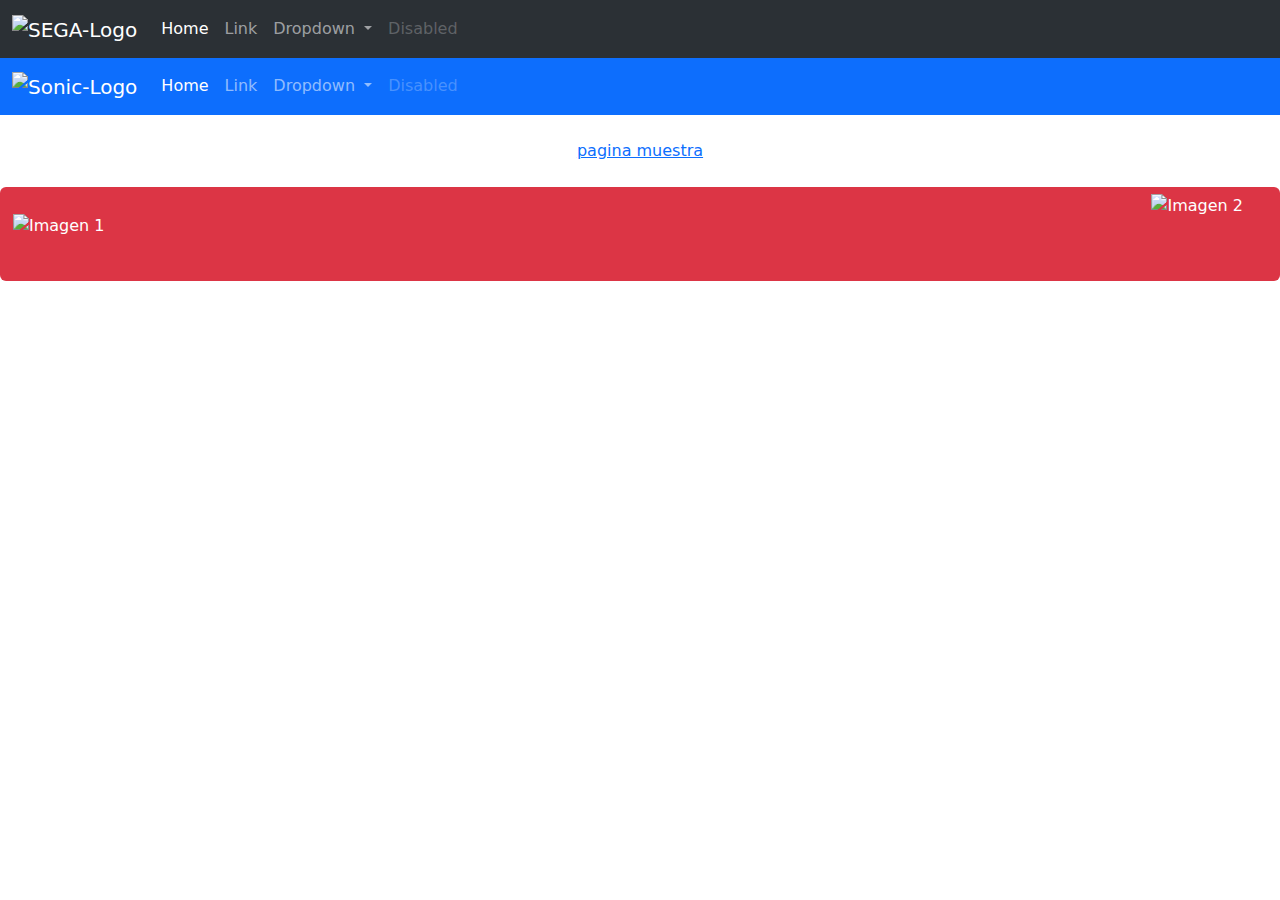
==== docs/practica-15.html @ 23689f50 "Iniciando Practica 15 html" ====
<!doctype html>
<html lang="es">
  <head>
    <meta charset="utf-8">
    <meta name="viewport" content="width=device-width, initial-scale=1">
    <title>Practica 15</title>
    <link href="https://cdn.jsdelivr.net/npm/bootstrap@5.3.3/dist/css/bootstrap.min.css" rel="stylesheet" integrity="sha384-QWTKZyjpPEjISv5WaRU9OFeRpok6YctnYmDr5pNlyT2bRjXh0JMhjY6hW+ALEwIH" crossorigin="anonymous">
  </head>
  <body>
    <nav class="navbar navbar-expand-lg bg-body-tertiary bg-dark" data-bs-theme="dark">
      <div class="container-fluid">
        <a class="navbar-brand" href="#">
          <img src="https://www.atlus.com/ztoolbar/images/logo_sega.png" alt="SEGA-Logo" height="24" width="auto">
        </a>
        <button class="navbar-toggler" type="button" data-bs-toggle="collapse" data-bs-target="#navbarSupportedContent" aria-controls="navbarSupportedContent" aria-expanded="false" aria-label="Toggle navigation">
          <span class="navbar-toggler-icon"></span>
        </button>
        <div class="collapse navbar-collapse" id="navbarSupportedContent">
          <ul class="navbar-nav me-auto mb-2 mb-lg-0">
            <li class="nav-item">
              <a class="nav-link active" aria-current="page" href="#">Home</a>
            </li>
            <li class="nav-item">
              <a class="nav-link" href="#">Link</a>
            </li>
            <li class="nav-item dropdown">
              <a class="nav-link dropdown-toggle" href="#" role="button" data-bs-toggle="dropdown" aria-expanded="false">
                Dropdown
              </a>
              <ul class="dropdown-menu">
                <li><a class="dropdown-item" href="#">Action</a></li>
                <li><a class="dropdown-item" href="#">Another action</a></li>
                <li><hr class="dropdown-divider"></li>
                <li><a class="dropdown-item" href="#">Something else here</a></li>
              </ul>
            </li>
            <li class="nav-item">
              <a class="nav-link disabled" aria-disabled="true">Disabled</a>
            </li>
          </ul>
          
        </div>
      </div>
    </nav>

    <nav class="navbar navbar-expand-lg navbar-dark bg-primary">
      <div class="container-fluid">
        <a class="navbar-brand" href="#"><img src="https://sonicthehedgehog.com/wp-content/uploads/2021/08/logo-1.png" alt="Sonic-Logo" height="24" width="auto"></a>
        <button class="navbar-toggler" type="button" data-bs-toggle="collapse" data-bs-target="#navbarSupportedContent" aria-controls="navbarSupportedContent" aria-expanded="false" aria-label="Toggle navigation">
          <span class="navbar-toggler-icon"></span>
        </button>
        <div class="collapse navbar-collapse" id="navbarSupportedContent">
          <ul class="navbar-nav me-auto mb-2 mb-lg-0">
            <li class="nav-item">
              <a class="nav-link active" aria-current="page" href="#">Home</a>
            </li>
            <li class="nav-item">
              <a class="nav-link" href="#">Link</a>
            </li>
            <li class="nav-item dropdown">
              <a class="nav-link dropdown-toggle" href="#" role="button" data-bs-toggle="dropdown" aria-expanded="false">
                Dropdown
              </a>
              <ul class="dropdown-menu">
                <li><a class="dropdown-item" href="#">Action</a></li>
                <li><a class="dropdown-item" href="#">Another action</a></li>
                <li><hr class="dropdown-divider"></li>
                <li><a class="dropdown-item" href="#">Something else here</a></li>
              </ul>
            </li>
            <li class="nav-item">
              <a class="nav-link disabled" aria-disabled="true">Disabled</a>
            </li>
          </ul>
        </div>
      </div>
    </nav>

    <header>
      <div class="container text-center my-4">
        <div class="row">
          <a href="https://www.sonicthehedgehog.com/">pagina muestra</a>
        </div>
      </div>
      <div class="container-fluid">
        <div class="row">
          <button type="button" class="btn bg-danger text-white w-100">
            <div class="row w-100">

              <div class="col-4 d-flex justify-content-start align-items-center">
                <img src="https://cdn.segaamerica.com/img/sonic/fearless-banner-text.png" alt="Imagen 1"  height="40">
              </div>
              
  
              <div class="col-4">      </div>
              

              <div class="col-4 d-flex justify-content-end align-items-center">
                <img src="https://cdn.segaamerica.com/img/fearless/fearless-logo.png" alt="Imagen 2" height="80">
              </div>
            </div>
          </button>
        </div>
      </div>
    </header>

    <main>

    </main>

    <footer>

    </footer>

    <script src="https://cdn.jsdelivr.net/npm/bootstrap@5.3.3/dist/js/bootstrap.bundle.min.js" integrity="sha384-YvpcrYf0tY3lHB60NNkmXc5s9fDVZLESaAA55NDzOxhy9GkcIdslK1eN7N6jIeHz" crossorigin="anonymous"></script>
  </body>
</html>
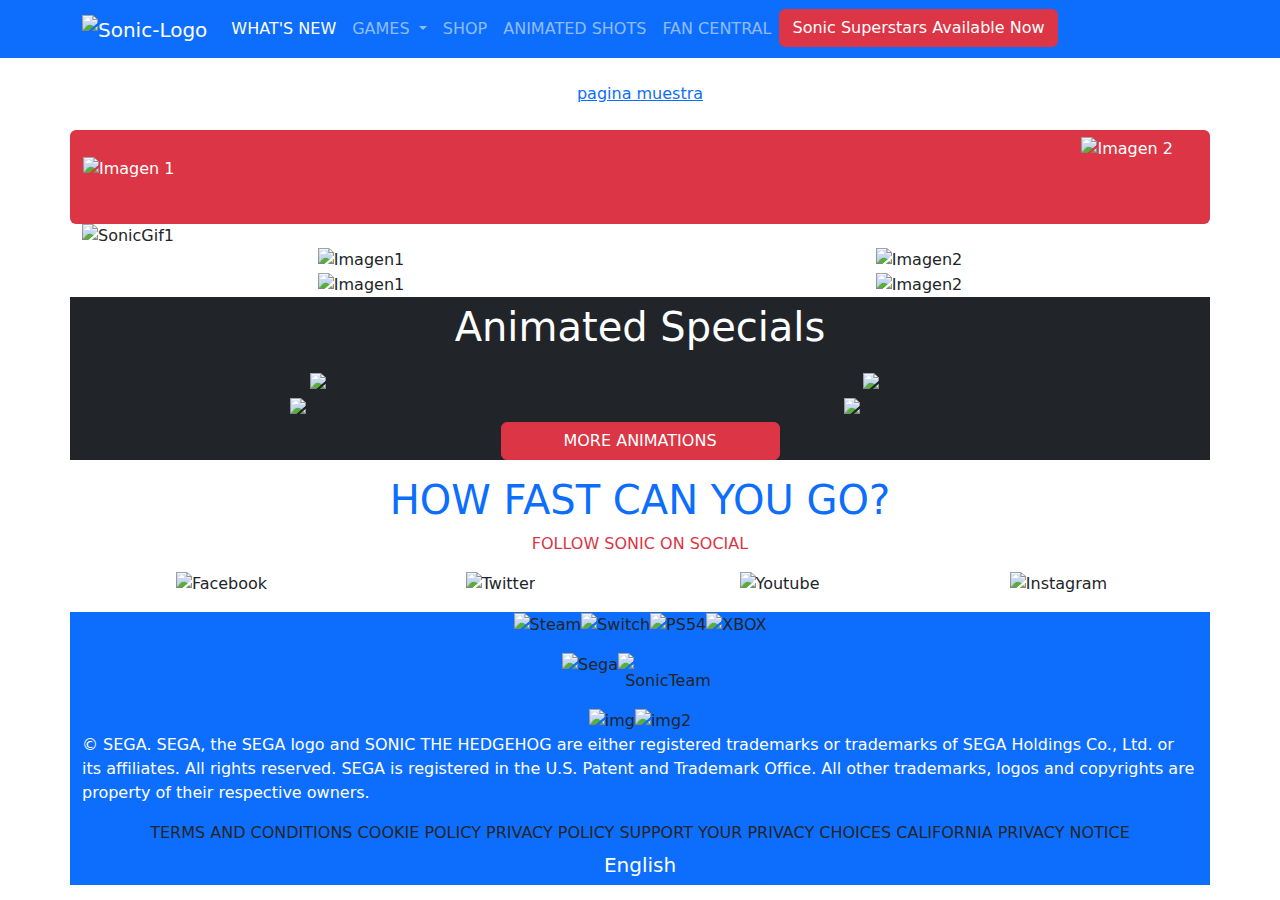
==== commit 1694f875: "Practica 15" ====
--- a/docs/practica-15.html
+++ b/docs/practica-15.html
@@ -7,44 +7,9 @@
     <link href="https://cdn.jsdelivr.net/npm/bootstrap@5.3.3/dist/css/bootstrap.min.css" rel="stylesheet" integrity="sha384-QWTKZyjpPEjISv5WaRU9OFeRpok6YctnYmDr5pNlyT2bRjXh0JMhjY6hW+ALEwIH" crossorigin="anonymous">
   </head>
   <body>
-    <nav class="navbar navbar-expand-lg bg-body-tertiary bg-dark" data-bs-theme="dark">
-      <div class="container-fluid">
-        <a class="navbar-brand" href="#">
-          <img src="https://www.atlus.com/ztoolbar/images/logo_sega.png" alt="SEGA-Logo" height="24" width="auto">
-        </a>
-        <button class="navbar-toggler" type="button" data-bs-toggle="collapse" data-bs-target="#navbarSupportedContent" aria-controls="navbarSupportedContent" aria-expanded="false" aria-label="Toggle navigation">
-          <span class="navbar-toggler-icon"></span>
-        </button>
-        <div class="collapse navbar-collapse" id="navbarSupportedContent">
-          <ul class="navbar-nav me-auto mb-2 mb-lg-0">
-            <li class="nav-item">
-              <a class="nav-link active" aria-current="page" href="#">Home</a>
-            </li>
-            <li class="nav-item">
-              <a class="nav-link" href="#">Link</a>
-            </li>
-            <li class="nav-item dropdown">
-              <a class="nav-link dropdown-toggle" href="#" role="button" data-bs-toggle="dropdown" aria-expanded="false">
-                Dropdown
-              </a>
-              <ul class="dropdown-menu">
-                <li><a class="dropdown-item" href="#">Action</a></li>
-                <li><a class="dropdown-item" href="#">Another action</a></li>
-                <li><hr class="dropdown-divider"></li>
-                <li><a class="dropdown-item" href="#">Something else here</a></li>
-              </ul>
-            </li>
-            <li class="nav-item">
-              <a class="nav-link disabled" aria-disabled="true">Disabled</a>
-            </li>
-          </ul>
-          
-        </div>
-      </div>
-    </nav>
 
     <nav class="navbar navbar-expand-lg navbar-dark bg-primary">
-      <div class="container-fluid">
+      <div class="container">
         <a class="navbar-brand" href="#"><img src="https://sonicthehedgehog.com/wp-content/uploads/2021/08/logo-1.png" alt="Sonic-Logo" height="24" width="auto"></a>
         <button class="navbar-toggler" type="button" data-bs-toggle="collapse" data-bs-target="#navbarSupportedContent" aria-controls="navbarSupportedContent" aria-expanded="false" aria-label="Toggle navigation">
           <span class="navbar-toggler-icon"></span>
@@ -52,24 +17,37 @@
         <div class="collapse navbar-collapse" id="navbarSupportedContent">
           <ul class="navbar-nav me-auto mb-2 mb-lg-0">
             <li class="nav-item">
-              <a class="nav-link active" aria-current="page" href="#">Home</a>
-            </li>
-            <li class="nav-item">
-              <a class="nav-link" href="#">Link</a>
+              <a class="nav-link active" aria-current="page" href="#">WHAT'S NEW</a>
             </li>
             <li class="nav-item dropdown">
               <a class="nav-link dropdown-toggle" href="#" role="button" data-bs-toggle="dropdown" aria-expanded="false">
-                Dropdown
+                GAMES
               </a>
               <ul class="dropdown-menu">
-                <li><a class="dropdown-item" href="#">Action</a></li>
-                <li><a class="dropdown-item" href="#">Another action</a></li>
-                <li><hr class="dropdown-divider"></li>
-                <li><a class="dropdown-item" href="#">Something else here</a></li>
+                <li><a class="dropdown-item" href="#">Sonic Dream Team</a></li>
+                <li><a class="dropdown-item" href="#">Sonic Forces</a></li>
+                <li><a class="dropdown-item" href="#">Sonic Generations</a></li>
+                <li><a class="dropdown-item" href="#">Sonic Superstars</a></li>
+                <li><a class="dropdown-item" href="#">Sonic Racing</a></li>
+                <li><a class="dropdown-item" href="#">Team Sonic Racing</a></li>
+                <li><a class="dropdown-item" href="#">Sonic Colors Ultimate</a></li>
+                <li><a class="dropdown-item" href="#">Sonic Frontiers</a></li>
+                <li><a class="dropdown-item" href="#">Sonic Dash+</a></li>
+                <li><a class="dropdown-item" href="#">Sonic Mania</a></li>
+                
               </ul>
             </li>
             <li class="nav-item">
-              <a class="nav-link disabled" aria-disabled="true">Disabled</a>
+              <a class="nav-link" href="#">SHOP</a>
+            </li>
+            <li class="nav-item">
+              <a class="nav-link" href="#">ANIMATED SHOTS</a>
+            </li>
+            <li class="nav-item">
+              <a class="nav-link" href="#">FAN CENTRAL</a>
+            </li>
+            <li class="nav-item">
+              <button class="btn btn-danger ms-auto">Sonic Superstars Available Now</button>
             </li>
           </ul>
         </div>
@@ -82,19 +60,14 @@
           <a href="https://www.sonicthehedgehog.com/">pagina muestra</a>
         </div>
       </div>
-      <div class="container-fluid">
+      <div class="container">
         <div class="row">
           <button type="button" class="btn bg-danger text-white w-100">
             <div class="row w-100">
-
               <div class="col-4 d-flex justify-content-start align-items-center">
                 <img src="https://cdn.segaamerica.com/img/sonic/fearless-banner-text.png" alt="Imagen 1"  height="40">
               </div>
-              
-  
               <div class="col-4">      </div>
-              
-
               <div class="col-4 d-flex justify-content-end align-items-center">
                 <img src="https://cdn.segaamerica.com/img/fearless/fearless-logo.png" alt="Imagen 2" height="80">
               </div>
@@ -102,14 +75,144 @@
           </button>
         </div>
       </div>
+      <div class="container">
+        <div class="row">
+          <img width="500" height="auto" src="https://64.media.tumblr.com/41c74eb16f9716feaf89155187769e20/19b3ecdfcbda1dde-ce/s1280x1920/06a3552e7919831bcf30f2f0543ae23b664494b4.gifv" alt="SonicGif1" class="img-fluid">
+        </div>
+      </div>
     </header>
+    
 
     <main>
-
+      <div class="container">
+        <div class="row g-0 text-center">
+          <div class="col">
+            <img src="https://www.sonicthehedgehog.com/wp-content/uploads/2024/01/sonicxshadow-generations.jpg.webp" alt="Imagen1" class="img-fluid">
+          </div>
+          <div class="col">
+            <img  src="https://cdn.segaamerica.com/img/sonic/sonic-rumble.jpg" alt="Imagen2" class="img-fluid">
+          </div>
+        </div>
+        <div class="row g-0 text-center">
+          <div class="col">
+            <img src="https://www.sonicthehedgehog.com/wp-content/uploads/2023/11/sonic-dream-team.jpg.webp" alt="Imagen1" class="img-fluid">
+          </div>
+          <div class="col">
+            <img  src="https://www.sonicthehedgehog.com/wp-content/uploads/2023/11/superstars_accolades.jpg.webp" alt="Imagen2" class="img-fluid">
+          </div>
+        </div>
+      </div>
+
+      <div class="container bg-dark">
+        <div class="row">
+          <p class="text-white text-center fs-1"> Animated Specials </p>
+        </div>
+      </div>
+
+      <div class="container bg-dark">
+        <div class="row g-0 text-center">
+          <div class="col">
+            <img src="https://64.media.tumblr.com/be63d1d5fc7c51a0cc904854dca78cfe/85ae63b1f482ac44-89/s540x810/1de8a1d14e369700a3f0af45429a85dfc6549578.gif" alt="Superstars" class="img-fluid w-100">
+          </div>
+          <div class="col">
+            <img src="https://pa1.aminoapps.com/8845/883a8a3d96e133f6f735a6bee0a961545e419926r1-540-304_hq.gif" alt="Dreamteam" class="img-fluid w-100">
+          </div>
+        </div>
+      </div>
+
+      <div class="container bg-dark">
+        <div class="row g-0 text-center">
+          <div class="col">
+            <img src="https://www.sonicthehedgehog.com/wp-content/uploads/2023/09/animation-logo-trio.png.webp" alt="LogoSuperStars" class="w-25">
+          </div>
+          <div class="col">
+            <img src="https://www.sonicthehedgehog.com/wp-content/uploads/2023/11/dream-team-logo-sm.png.webp" alt="LogoDreamteam" class="w-25">
+          </div>
+        </div>
+        <div class="row g-0 text-center mb-3">
+          <div class="text-center">
+            <button class="btn btn-danger text-white w-25 h-100">MORE ANIMATIONS</button>
+          </div>
+        </div>
+      </div>
+
+      <div class="container">
+        <div class="row">
+          <h2 class="text-center text-primary yellow-underline fs-1">HOW FAST CAN YOU GO?</h2>
+        </div>
+        <div class="row">
+          <p class="text-center text-danger fs-6">FOLLOW SONIC ON SOCIAL</p>
+        </div>
+        <div class="row g-0 text-center mb-3">
+          <div class="col">
+            <img src="https://sonicthehedgehog.com/wp-content/uploads/2021/08/social_icons_fb.png" alt="Facebook">
+          </div>
+          <div class="col">
+            <img src="https://sonicthehedgehog.com/wp-content/uploads/2021/08/social_icons_tw.png" alt="Twitter">
+          </div>
+          <div class="col">
+            <img src="https://sonicthehedgehog.com/wp-content/uploads/2021/08/social_icons_yt.png" alt="Youtube">
+          </div>
+          <div class="col">
+            <img src="https://sonicthehedgehog.com/wp-content/uploads/2021/08/social_icons_in.png" alt="Instagram">
+          </div>
+        </div>
+      </div>
     </main>
 
     <footer>
-
+      <div class="container bg-primary">
+        <div class="row d-flex justify-content-center g-0 text-center mb-3">
+          <div class="col-auto">
+            <img src="https://sonicthehedgehog.com/wp-content/uploads/2021/08/steam-logo.png" alt="Steam" class="img-fluid" style="max-width: 100px;">
+          </div>
+          <div class="col-auto">
+            <img src="https://sonicthehedgehog.com/wp-content/uploads/2021/08/switch-logo.png" alt="Switch" class="img-fluid" style="max-width: 100px;">
+          </div>
+          <div class="col-auto">
+            <img src="https://www.sonicthehedgehog.com/wp-content/uploads/2022/12/ps5-ps4.png.webp" alt="PS54" class="img-fluid" style="max-width: 100px;">
+          </div>
+          <div class="col-auto">
+            <img src="https://www.sonicthehedgehog.com/wp-content/uploads/2022/12/xbox_x.png.webp" alt="XBOX" class="img-fluid" style="max-width: 100px;">
+          </div>
+        </div>
+
+        <div class="row d-flex justify-content-center g-0 text-center mb-3">
+          <div class="col-auto">
+            <img src="https://sonicthehedgehog.com/wp-content/uploads/2021/08/Sega_Logo-WHT-R.png" alt="Sega" class="img-fluid" style="max-width: 100px;">
+          </div>
+          <div class="col-auto">
+            <img src="https://www.sonicthehedgehog.com/wp-content/uploads/2022/12/sonic_team_logo.png.webp" alt="SonicTeam" class="img-fluid" style="max-width: 100px;">
+          </div>
+        </div>
+
+        <div class="row d-flex justify-content-center align-items-center g-0 mb-3">
+
+          <div class="col-auto">
+            <img src="https://www.sonicthehedgehog.com/wp-content/uploads/2022/12/esrb_privacycert.png.webp" alt="img" class="img-fluid" style="max-width: 100px;">
+          </div>
+          <div class="col-auto">
+            <img src="https://sonicthehedgehog.com/wp-content/uploads/2021/08/esrb-combo-sonic.png" alt="img2" class="img-fluid" style="max-width: 100px;">
+          </div>
+      
+          <div class="col-auto">
+            <p class="text-white fs-6 mb-0">
+              © SEGA. SEGA, the SEGA logo and SONIC THE HEDGEHOG are either registered trademarks or trademarks of SEGA Holdings Co., Ltd. or its affiliates. All rights reserved. SEGA is registered in the U.S. Patent and Trademark Office. All other trademarks, logos and copyrights are property of their respective owners.
+            </p>
+          </div>
+        </div>
+
+        <div class="row">
+          <p class=" text-center fs-6 mb-0">TERMS AND CONDITIONS   COOKIE POLICY PRIVACY POLICY   SUPPORT   YOUR PRIVACY CHOICES   CALIFORNIA PRIVACY NOTICE</p>
+        </div>
+
+        <div class="row ">
+          <div class="text-center">
+            <button class="btn btn-primary btn-sm rounded-pill fs-5 text-white w-25 h-100">English</button>
+          </div>
+        </div>
+
+      </div>
     </footer>
 
     <script src="https://cdn.jsdelivr.net/npm/bootstrap@5.3.3/dist/js/bootstrap.bundle.min.js" integrity="sha384-YvpcrYf0tY3lHB60NNkmXc5s9fDVZLESaAA55NDzOxhy9GkcIdslK1eN7N6jIeHz" crossorigin="anonymous"></script>
